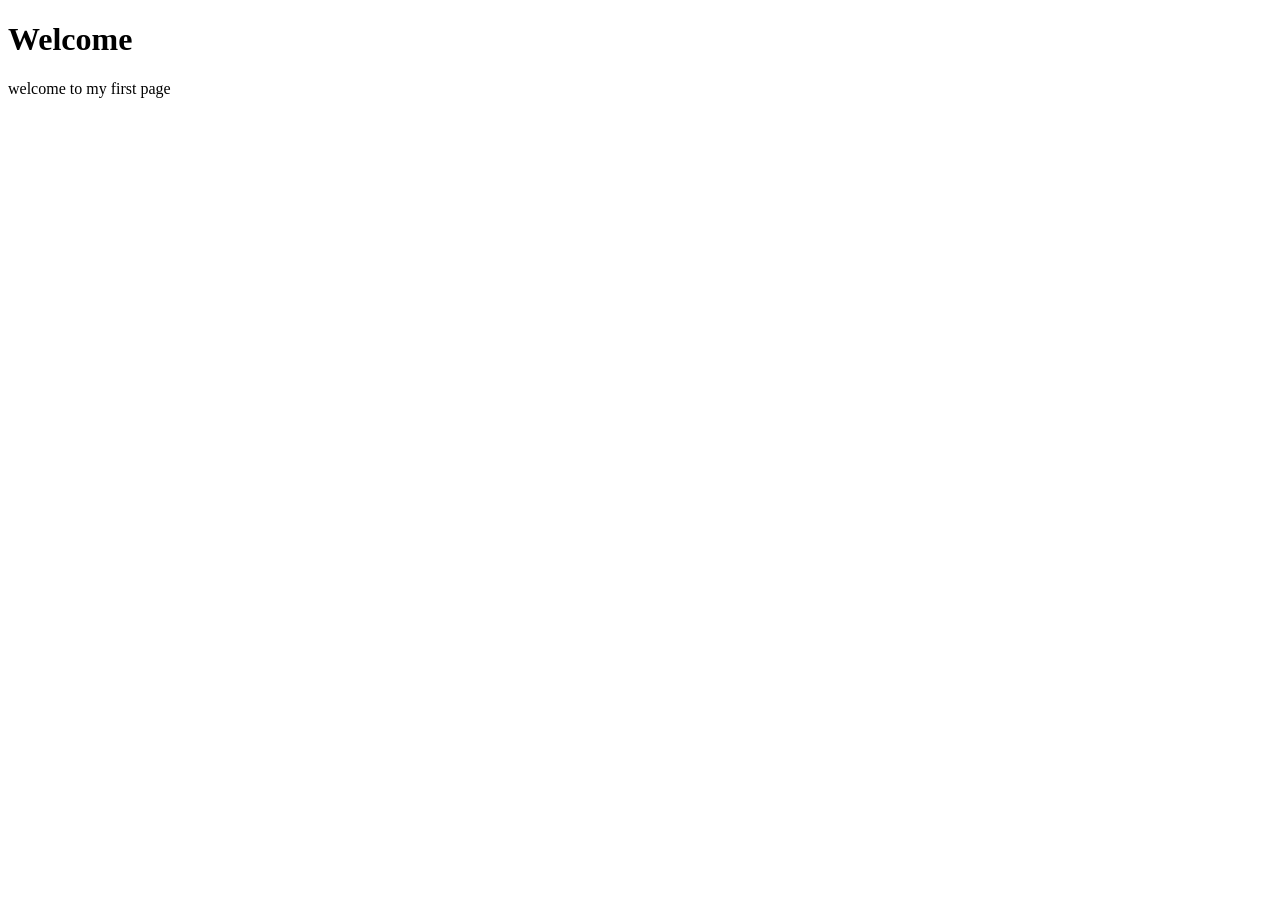
==== sanayana.html @ 56f021a3 "Add files via upload" ====
<!DOCTYPE html>
<html lang="en">
<head>
    <meta charset="UTF-8">
    <meta name="viewport" content="width=device-width, initial-scale=1.0">
    <title>Document</title>
</head>
<body>
    <h1>Welcome</h1>
    <p>welcome to my first page</p>
</body>
</html>
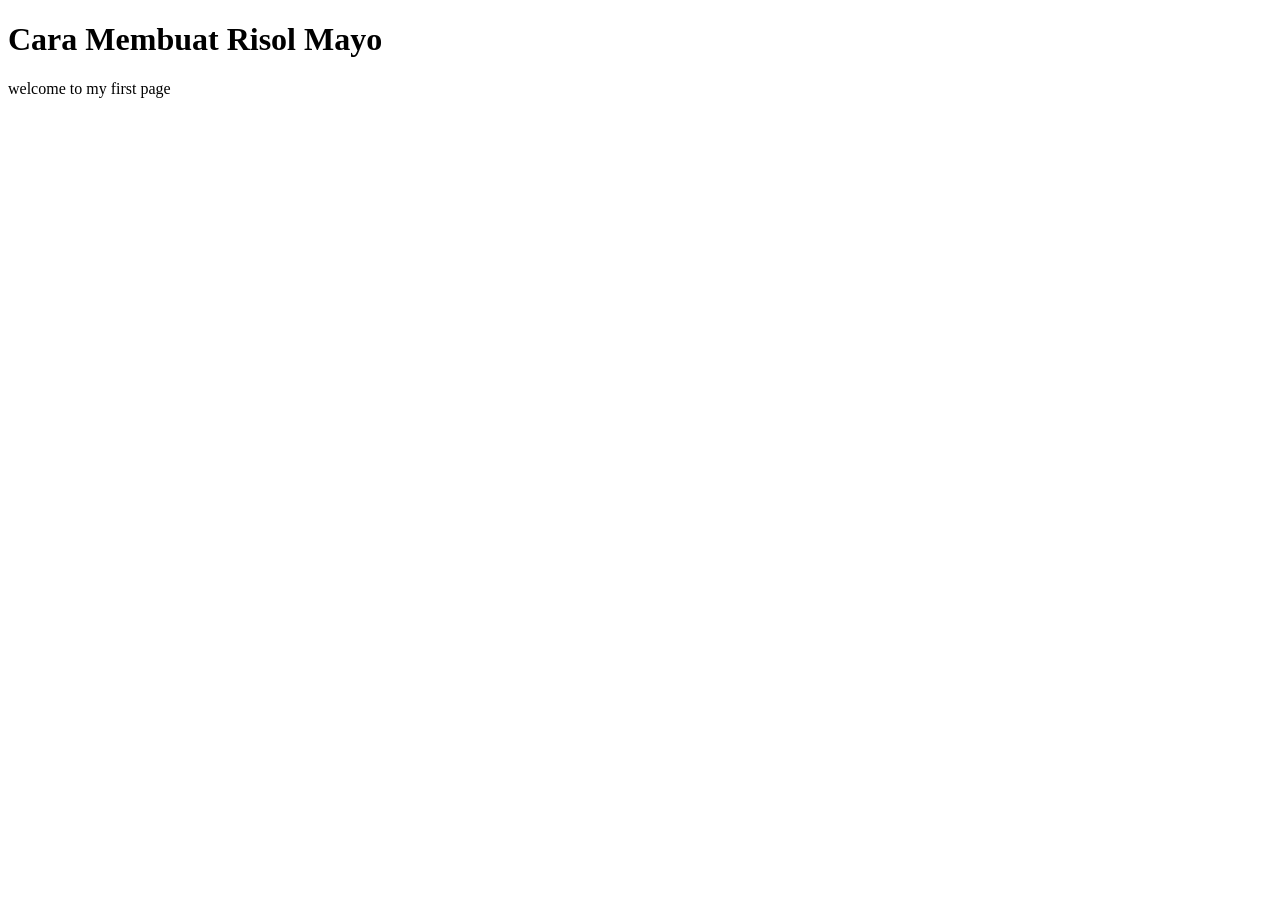
==== commit 489ec252: "Update sanayana.html" ====
--- a/sanayana.html
+++ b/sanayana.html
@@ -6,7 +6,7 @@
     <title>Document</title>
 </head>
 <body>
-    <h1>Welcome</h1>
+    <h1>Cara Membuat Risol Mayo</h1>
     <p>welcome to my first page</p>
 </body>
-</html>+</html>
